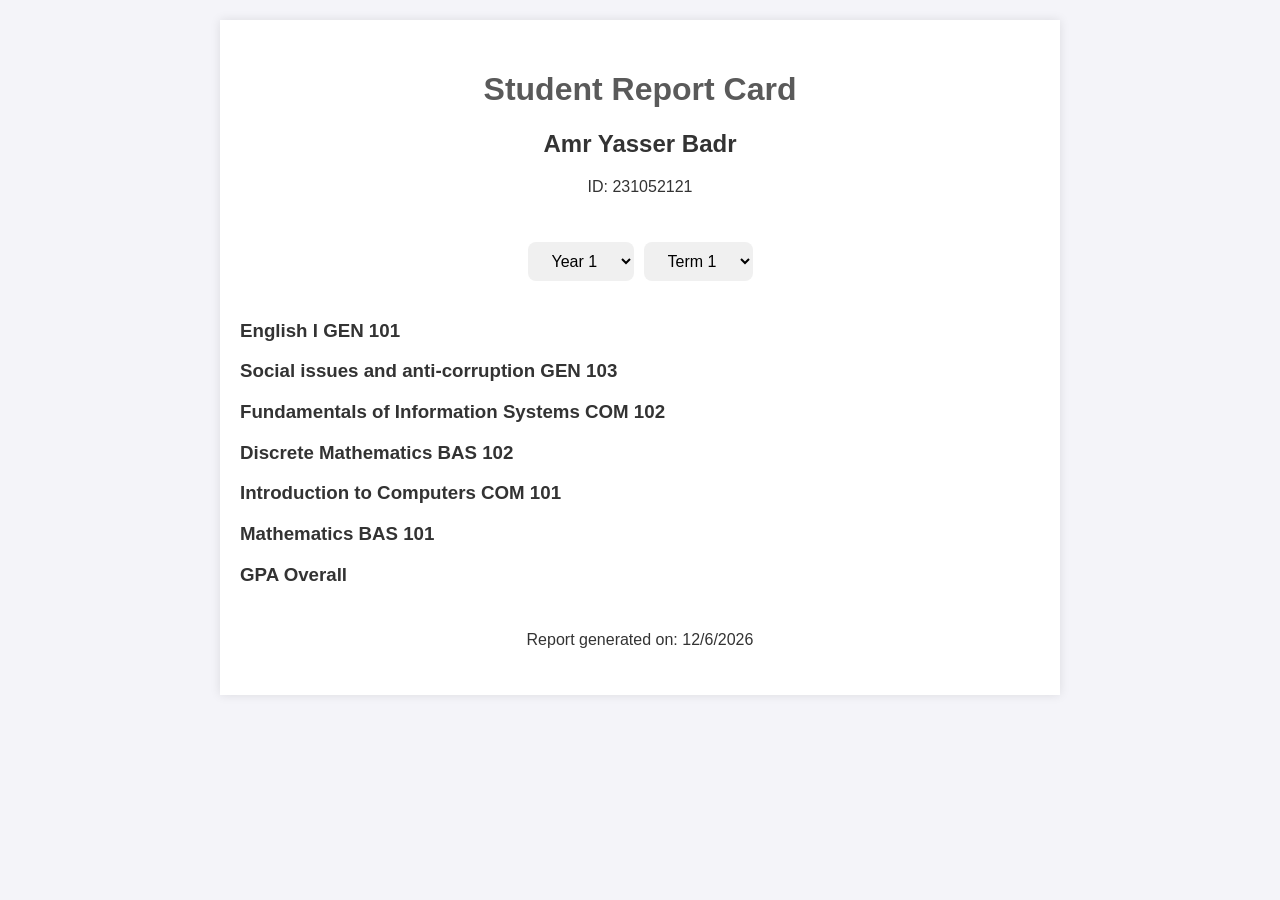
==== index.html @ 5beed511 "index.html" ====
<!DOCTYPE html>
<html lang="en">
<head>
    <meta charset="UTF-8">
    <meta name="viewport" content="width=device-width, initial-scale=1.0">
    <title>Amr Yasser Badr's Report Card</title>
    <link rel="stylesheet" href="styles.css">
</head>
<body>
    <div class="container">
        <header>
            <h1>Student Report Card</h1>
            <h2>Amr Yasser Badr</h2>
            <p>ID: 231052121</p>
        </header>
        <div class="dropdown-container">
        <select id="academicYear" onchange="changeYear()">
            <option value="year1">Year 1</option>
            <option value="year2">Year 2</option>
            <option value="year3">Year 3</option>
            <option value="year4">Year 4</option>
        </select>

        <select id="term" onchange="changeTerm()">
            <option value="term1">Term 1</option>
            <option value="term2">Term 2</option>
        </select>
        </div>

        <div id="courses">
            <div id="year1term1" class="course-details hidden">
                <div class="course" onclick="toggleVisibility('english1-details')">
                    <h3>English I GEN 101</h3>
                    <div id="english1-details" class="details hidden">
                        <p>Grade: D+ points: 2</p>
                        <p>Total: 63/100</p>
                    </div>
                </div>
                <div class="course" onclick="toggleVisibility('social-issues-details')">
                    <h3>Social issues and anti-corruption GEN 103</h3>
                    <div id="social-issues-details" class="details hidden">
                        <p>Grade: C+ points: 2.6</p>
                        <p>Total: 73/100</p>
                    </div>
                </div>
                <div class="course" onclick="toggleVisibility('info-systems-details')">
                    <h3>Fundamentals of Information Systems COM 102</h3>
                    <div id="info-systems-details" class="details hidden">
                        <p>Grade: C points: 2.4</p>
                        <p>Total: 69/100</p>
                    </div>
                </div>
                <div class="course" onclick="toggleVisibility('discrete-math-details')">
                    <h3>Discrete Mathematics BAS 102</h3>
                    <div id="discrete-math-details" class="details hidden">
                        <p>Grade: C points: 2.4</p>
                        <p>Total: 71/100</p>
                    </div>
                </div>
                <div class="course" onclick="toggleVisibility('intro-computers-details')">
                    <h3>Introduction to Computers COM 101</h3>
                    <div id="intro-computers-details" class="details hidden">
                        <p>Grade: C points: 2.4</p>
                        <p>Total: 71/100</p>
                    </div>
                </div>
                <div class="course" onclick="toggleVisibility('Mathematics-details')">
                    <h3>Mathematics BAS 101</h3>
                    <div id="Mathematics-details" class="details hidden">
                        <p>Grade: A- points: 3.4</p>
                        <p>Total: 91/100</p>
                    </div>
                </div>
                <div class="course" onclick="toggleVisibility('GPA-overall-details')">
                    <h3>GPA Overall</h3>
                    <div id="GPA-overall-details" class="details hidden">
                        <p>Grade: Good points: 2.56</p>
                        <p>Total: 438/600</p>
                    </div>
                </div>
            </div>
            <div id="year1term2" class="course-details hidden">
                <div class="course" onclick="toggleVisibility('english-details')">
                    <h3>English II GEN 102</h3>
                </div>
                <div id="english-details" class="details hidden">
                    <p>Final Written Exam (60%): Pending</p>
                    <p>Midterm Written Exam (20%): 16/20</p>
                    <p onclick="toggleVisibility('english-quizzes')">Quizzes (20%):-</p>
                    <ul id="english-quizzes" class="hidden">
                        <li>Quiz 1: 21/22  "10.5/10"</li>
                        <li>Quiz 2: 18/20 "9/10"</li>
                    </ul>
                    <p>Bonus: +4</p>
                    <p>Total: 39/40  Remaining: 60</p>
                </div>
                <div class="course" onclick="toggleVisibility('logic-design-details')">
                    <h3>Logic Design COM 104</h3>
                </div>
                <div id="logic-design-details" class="details hidden">
                    <p>Final Written Exam (50%): Pending</p>
                    <p>Midterm Written Exam (20%): 14/20</p>
                    <p onclick="toggleVisibility('logic-quizzes')">Quizzes (10%):-</p>
                    <ul id="logic-quizzes" class="hidden">
                        <li>Quiz 1: 0/5</li>
                        <li>Quiz 2: Pending</li>
                    </ul>
                    <p>Project (10%): 8/10</p>
                    <p>Assignments (10%): 4-6/10</p>
                    <p>Total: 28/45  Remaining: 55</p>
                </div>
                <div class="course" onclick="toggleVisibility('programming-details')">
                    <h3>Programming COM 103</h3>
                </div>
                <div id="programming-details" class="details hidden">
                    <p>Final Written Exam (50%): Pending</p>
                    <p>Midterm Written Exam (20%): 5/20</p>
                    <p onclick="toggleVisibility('programming-quizzes')">Quizzes (20%):-</p>
                    <ul id="programming-quizzes" class="hidden">
                        <li>Quiz 1: 9/10</li>
                        <li>Quiz 2: 10/10</li>
                    </ul>
                    <p>Final Practical Exam (10%): 0/10</p>
                    <p>Bonus Sheets: +5</p>
                    <p>Total: 29/50  Remaining: 60</p>
                </div>
                <div class="course" onclick="toggleVisibility('physics-details')">
                    <h3>Physics BAS 103</h3>
                </div>
                <div id="physics-details" class="details hidden">
                    <p>Final Written Exam (50%): Pending</p>
                    <p>Midterm Written Exam (20%): 16/20</p>
                    <p>Attendance (10%): Pending</p>
                    <p>Practical Quiz (10%): 0/10</p>
                    <p>Final Practical Exam (10%): 9/10</p>
                    <p>Total: 25/40  Remaining: 70</p>
                </div>
                <div class="course" onclick="toggleVisibility('statistics-details')">
                    <h3>Statistics and Probabilities BAS 104</h3>
                </div>
                <div id="statistics-details" class="details hidden">
                    <p>Final Written Exam (60%): Pending</p>
                    <p>Midterm Written Exam (30%): 24/30</p>
                    <p>Bonus (10%): 10/10</p>
                    <p>Total: 34/40  Remaining: 60</p>
                </div>
                <div class="course" onclick="toggleVisibility('management-details')">
                    <h3>Fundamentals of Management BAS 203</h3>
                </div>
                <div id="management-details" class="details hidden">
                    <p>Final Written Exam (60%): Pending</p>
                    <p>Midterm Written Exam (20%): 19/20</p>
                    <p>Assignment (20%): 20/20</p>
                    <p>Total: 39/40  Remaining: 60</p>
                </div>
                <div class="course" onclick="toggleVisibility('GPA-overall1-details')">
                    <h3>GPA Overall</h3>
                    <div id="GPA-overall1-details" class="details hidden">
                        <p>Grade: Good points: 2.65</p>
                        <p>Total: 180/235</p>
                    </div>
            </div>
        </div>
        <footer>
            <p>Report generated on: <span id="date"></span></p>
        </footer>
    </div>
    <audio id="myAudio" autoplay>
        <source src="111.m4a" type="audio/mpeg">
    </audio>
    <script src="script.js"></script>
</body>
</html>
---- styles.css ----
body {
    font-family: 'Arial', sans-serif;
    background-color: #f4f4f9;
    color: #333;
    margin: 0;
    padding: 20px;
}

.container {
    max-width: 800px;
    margin: auto;
    background: white;
    padding: 20px;
    box-shadow: 0 0 10px rgba(0,0,0,0.1);
}

header, footer {
    text-align: center;
    padding: 10px 0;
}

h1 {
    color: #5a5a5a;
}

h2, h3 {
    color: #333333;
    cursor: pointer;
}

.details, .hidden {
    display: none;
}

ul {
    list-style-type: none;
    padding: 0;
}

li {
    background-color: #e9e9e9;
    margin: 5px 0;
    padding: 5px;
    border-left: 5px solid #333;
}
.dropdown-container {
    display: flex;
    justify-content: center; 
    padding: 20px; 
}

select {
    border-radius: 8px;
    border: none;
    padding: 10px 20px;
    font-size: 16px;
    background-color: #f0f0f0;
    cursor: pointer; 
    transition: background-color 0.3s, color 0.3s; 
}

select:hover {
    background-color: #333333; 
    color: white;
}

select:focus {
    outline: none; 
    background-color: #333333; 
}

#academicYear {
    margin-right: 5px; 
}
#term {
    margin-left: 5px; 
}
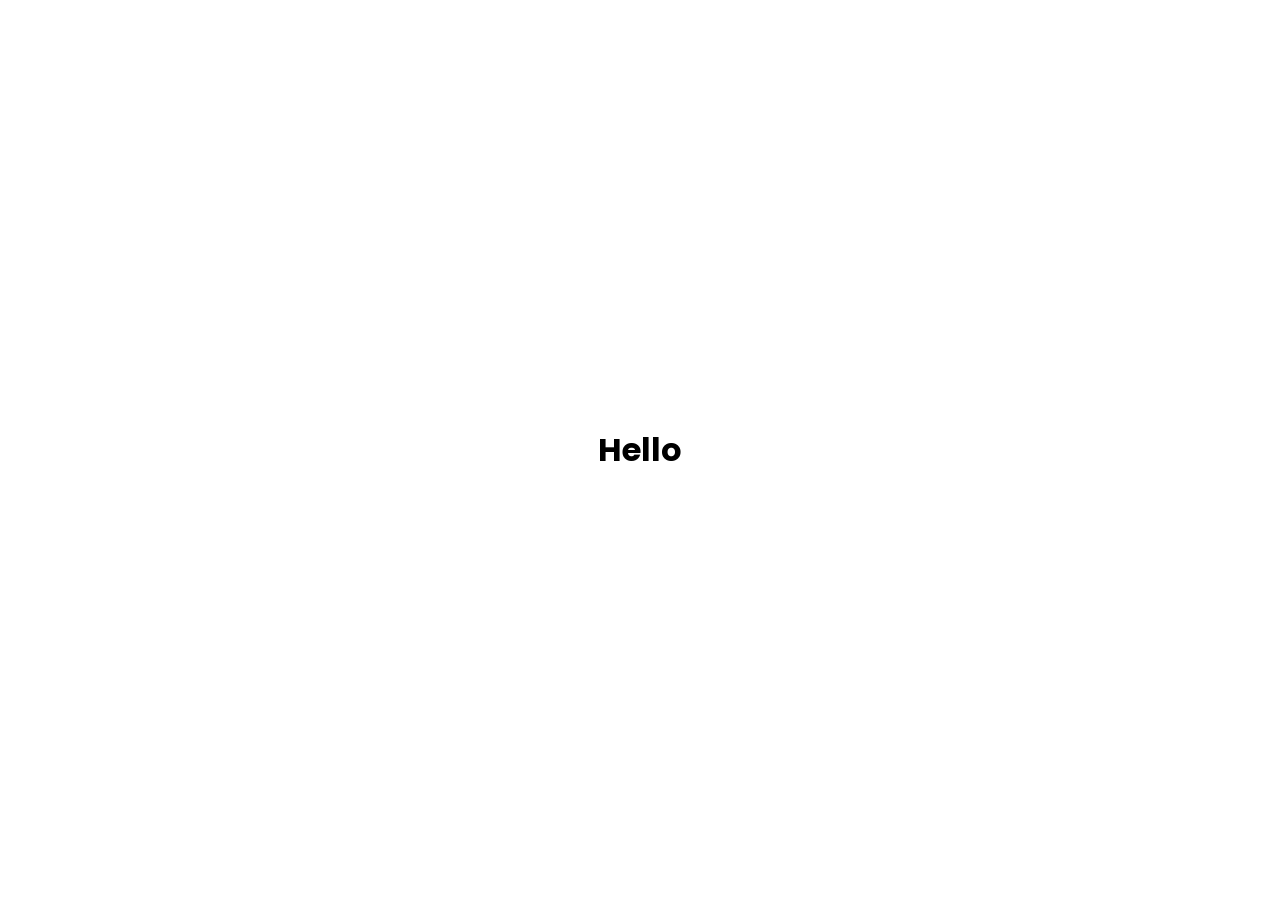
==== commit 0ac3451b: "index.html" ====
--- a/index.html
+++ b/index.html
@@ -1,173 +1,29 @@
 <!DOCTYPE html>
-<html lang="en">
+<html lang="ar">
 <head>
     <meta charset="UTF-8">
     <meta name="viewport" content="width=device-width, initial-scale=1.0">
-    <title>Amr Yasser Badr's Report Card</title>
+    <title>موقع حلو</title>
+    <link href="https://fonts.googleapis.com/css2?family=Poppins:wght@400;700&display=swap" rel="stylesheet">
     <link rel="stylesheet" href="styles.css">
+    <script>
+
+        document.addEventListener('DOMContentLoaded', function () {
+            if (window.matchMedia && window.matchMedia('(prefers-color-scheme: dark)').matches) {
+                document.documentElement.classList.add('dark-mode');
+            }
+        });
+    </script>
 </head>
 <body>
-    <div class="container">
-        <header>
-            <h1>Student Report Card</h1>
-            <h2>Amr Yasser Badr</h2>
-            <p>ID: 231052121</p>
-        </header>
-        <div class="dropdown-container">
-        <select id="academicYear" onchange="changeYear()">
-            <option value="year1">Year 1</option>
-            <option value="year2">Year 2</option>
-            <option value="year3">Year 3</option>
-            <option value="year4">Year 4</option>
-        </select>
-
-        <select id="term" onchange="changeTerm()">
-            <option value="term1">Term 1</option>
-            <option value="term2">Term 2</option>
-        </select>
-        </div>
-
-        <div id="courses">
-            <div id="year1term1" class="course-details hidden">
-                <div class="course" onclick="toggleVisibility('english1-details')">
-                    <h3>English I GEN 101</h3>
-                    <div id="english1-details" class="details hidden">
-                        <p>Grade: D+ points: 2</p>
-                        <p>Total: 63/100</p>
-                    </div>
-                </div>
-                <div class="course" onclick="toggleVisibility('social-issues-details')">
-                    <h3>Social issues and anti-corruption GEN 103</h3>
-                    <div id="social-issues-details" class="details hidden">
-                        <p>Grade: C+ points: 2.6</p>
-                        <p>Total: 73/100</p>
-                    </div>
-                </div>
-                <div class="course" onclick="toggleVisibility('info-systems-details')">
-                    <h3>Fundamentals of Information Systems COM 102</h3>
-                    <div id="info-systems-details" class="details hidden">
-                        <p>Grade: C points: 2.4</p>
-                        <p>Total: 69/100</p>
-                    </div>
-                </div>
-                <div class="course" onclick="toggleVisibility('discrete-math-details')">
-                    <h3>Discrete Mathematics BAS 102</h3>
-                    <div id="discrete-math-details" class="details hidden">
-                        <p>Grade: C points: 2.4</p>
-                        <p>Total: 71/100</p>
-                    </div>
-                </div>
-                <div class="course" onclick="toggleVisibility('intro-computers-details')">
-                    <h3>Introduction to Computers COM 101</h3>
-                    <div id="intro-computers-details" class="details hidden">
-                        <p>Grade: C points: 2.4</p>
-                        <p>Total: 71/100</p>
-                    </div>
-                </div>
-                <div class="course" onclick="toggleVisibility('Mathematics-details')">
-                    <h3>Mathematics BAS 101</h3>
-                    <div id="Mathematics-details" class="details hidden">
-                        <p>Grade: A- points: 3.4</p>
-                        <p>Total: 91/100</p>
-                    </div>
-                </div>
-                <div class="course" onclick="toggleVisibility('GPA-overall-details')">
-                    <h3>GPA Overall</h3>
-                    <div id="GPA-overall-details" class="details hidden">
-                        <p>Grade: Good points: 2.56</p>
-                        <p>Total: 438/600</p>
-                    </div>
-                </div>
-            </div>
-            <div id="year1term2" class="course-details hidden">
-                <div class="course" onclick="toggleVisibility('english-details')">
-                    <h3>English II GEN 102</h3>
-                </div>
-                <div id="english-details" class="details hidden">
-                    <p>Final Written Exam (60%): Pending</p>
-                    <p>Midterm Written Exam (20%): 16/20</p>
-                    <p onclick="toggleVisibility('english-quizzes')">Quizzes (20%):-</p>
-                    <ul id="english-quizzes" class="hidden">
-                        <li>Quiz 1: 21/22  "10.5/10"</li>
-                        <li>Quiz 2: 18/20 "9/10"</li>
-                    </ul>
-                    <p>Bonus: +4</p>
-                    <p>Total: 39/40  Remaining: 60</p>
-                </div>
-                <div class="course" onclick="toggleVisibility('logic-design-details')">
-                    <h3>Logic Design COM 104</h3>
-                </div>
-                <div id="logic-design-details" class="details hidden">
-                    <p>Final Written Exam (50%): Pending</p>
-                    <p>Midterm Written Exam (20%): 14/20</p>
-                    <p onclick="toggleVisibility('logic-quizzes')">Quizzes (10%):-</p>
-                    <ul id="logic-quizzes" class="hidden">
-                        <li>Quiz 1: 0/5</li>
-                        <li>Quiz 2: Pending</li>
-                    </ul>
-                    <p>Project (10%): 8/10</p>
-                    <p>Assignments (10%): 4-6/10</p>
-                    <p>Total: 28/45  Remaining: 55</p>
-                </div>
-                <div class="course" onclick="toggleVisibility('programming-details')">
-                    <h3>Programming COM 103</h3>
-                </div>
-                <div id="programming-details" class="details hidden">
-                    <p>Final Written Exam (50%): Pending</p>
-                    <p>Midterm Written Exam (20%): 5/20</p>
-                    <p onclick="toggleVisibility('programming-quizzes')">Quizzes (20%):-</p>
-                    <ul id="programming-quizzes" class="hidden">
-                        <li>Quiz 1: 9/10</li>
-                        <li>Quiz 2: 10/10</li>
-                    </ul>
-                    <p>Final Practical Exam (10%): 0/10</p>
-                    <p>Bonus Sheets: +5</p>
-                    <p>Total: 29/50  Remaining: 60</p>
-                </div>
-                <div class="course" onclick="toggleVisibility('physics-details')">
-                    <h3>Physics BAS 103</h3>
-                </div>
-                <div id="physics-details" class="details hidden">
-                    <p>Final Written Exam (50%): Pending</p>
-                    <p>Midterm Written Exam (20%): 16/20</p>
-                    <p>Attendance (10%): Pending</p>
-                    <p>Practical Quiz (10%): 0/10</p>
-                    <p>Final Practical Exam (10%): 9/10</p>
-                    <p>Total: 25/40  Remaining: 70</p>
-                </div>
-                <div class="course" onclick="toggleVisibility('statistics-details')">
-                    <h3>Statistics and Probabilities BAS 104</h3>
-                </div>
-                <div id="statistics-details" class="details hidden">
-                    <p>Final Written Exam (60%): Pending</p>
-                    <p>Midterm Written Exam (30%): 24/30</p>
-                    <p>Bonus (10%): 10/10</p>
-                    <p>Total: 34/40  Remaining: 60</p>
-                </div>
-                <div class="course" onclick="toggleVisibility('management-details')">
-                    <h3>Fundamentals of Management BAS 203</h3>
-                </div>
-                <div id="management-details" class="details hidden">
-                    <p>Final Written Exam (60%): Pending</p>
-                    <p>Midterm Written Exam (20%): 19/20</p>
-                    <p>Assignment (20%): 20/20</p>
-                    <p>Total: 39/40  Remaining: 60</p>
-                </div>
-                <div class="course" onclick="toggleVisibility('GPA-overall1-details')">
-                    <h3>GPA Overall</h3>
-                    <div id="GPA-overall1-details" class="details hidden">
-                        <p>Grade: Good points: 2.65</p>
-                        <p>Total: 180/235</p>
-                    </div>
-            </div>
-        </div>
-        <footer>
-            <p>Report generated on: <span id="date"></span></p>
-        </footer>
+    <div id="welcome-screen" class="welcome-screen">
+        <h1 id="welcome-message">مرحبا بك</h1>
+        <h2 id="additional-message">أنت الآن في موقع الجامعة</h2>
     </div>
-    <audio id="myAudio" autoplay>
-        <source src="111.m4a" type="audio/mpeg">
-    </audio>
+    <div id="content" class="content">
+        <h2>محتوى الموقع</h2>
+        <!-- أضف محتوى موقعك هنا -->
+    </div>
     <script src="script.js"></script>
 </body>
 </html>
--- a/styles.css
+++ b/styles.css
@@ -1,77 +1,49 @@
 body {
-    font-family: 'Arial', sans-serif;
-    background-color: #f4f4f9;
-    color: #333;
     margin: 0;
+    font-family: 'Poppins', sans-serif;
+    transition: background-color 0.5s, color 0.5s;
+}
+
+.welcome-screen {
+    display: flex;
+    flex-direction: column;
+    justify-content: center;
+    align-items: center;
+    height: 100vh;
+    background-color: #fff;
+    color: #000;
+    position: fixed;
+    width: 100%;
+    top: 0;
+    left: 0;
+    z-index: 9999;
+}
+
+#additional-message {
+    display: none;
+}
+
+.fade-in {
+    opacity: 1;
+    transition: opacity 1.5s ease-in-out;
+}
+
+.fade-out {
+    opacity: 0;
+    transition: opacity 1.5s ease-in-out;
+}
+
+.content {
+    display: none;
     padding: 20px;
 }
 
-.container {
-    max-width: 800px;
-    margin: auto;
-    background: white;
-    padding: 20px;
-    box-shadow: 0 0 10px rgba(0,0,0,0.1);
+.dark-mode body {
+    background-color: #000;
+    color: #fff;
 }
 
-header, footer {
-    text-align: center;
-    padding: 10px 0;
+.dark-mode .welcome-screen {
+    background-color: #000;
+    color: #fff;
 }
-
-h1 {
-    color: #5a5a5a;
-}
-
-h2, h3 {
-    color: #333333;
-    cursor: pointer;
-}
-
-.details, .hidden {
-    display: none;
-}
-
-ul {
-    list-style-type: none;
-    padding: 0;
-}
-
-li {
-    background-color: #e9e9e9;
-    margin: 5px 0;
-    padding: 5px;
-    border-left: 5px solid #333;
-}
-.dropdown-container {
-    display: flex;
-    justify-content: center; 
-    padding: 20px; 
-}
-
-select {
-    border-radius: 8px;
-    border: none;
-    padding: 10px 20px;
-    font-size: 16px;
-    background-color: #f0f0f0;
-    cursor: pointer; 
-    transition: background-color 0.3s, color 0.3s; 
-}
-
-select:hover {
-    background-color: #333333; 
-    color: white;
-}
-
-select:focus {
-    outline: none; 
-    background-color: #333333; 
-}
-
-#academicYear {
-    margin-right: 5px; 
-}
-#term {
-    margin-left: 5px; 
-}
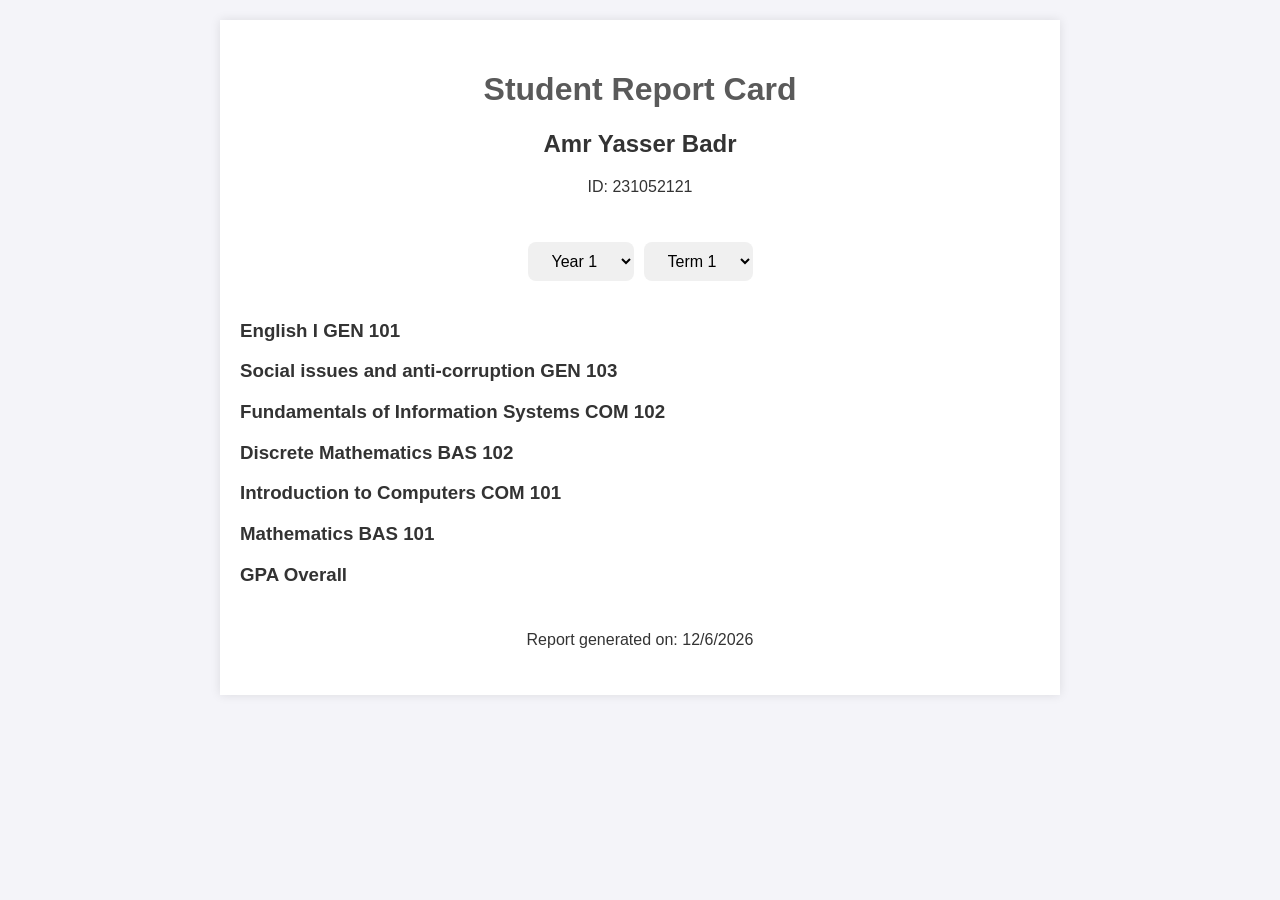
==== commit b658a909: "Add files via upload" ====
--- a/index.html
+++ b/index.html
@@ -1,29 +1,213 @@
 <!DOCTYPE html>
-<html lang="ar">
+<html lang="en">
 <head>
     <meta charset="UTF-8">
     <meta name="viewport" content="width=device-width, initial-scale=1.0">
-    <title>موقع حلو</title>
-    <link href="https://fonts.googleapis.com/css2?family=Poppins:wght@400;700&display=swap" rel="stylesheet">
+    <title>Amr Yasser Badr's Report Card</title>
     <link rel="stylesheet" href="styles.css">
-    <script>
-
-        document.addEventListener('DOMContentLoaded', function () {
-            if (window.matchMedia && window.matchMedia('(prefers-color-scheme: dark)').matches) {
-                document.documentElement.classList.add('dark-mode');
-            }
-        });
-    </script>
 </head>
 <body>
-    <div id="welcome-screen" class="welcome-screen">
-        <h1 id="welcome-message">مرحبا بك</h1>
-        <h2 id="additional-message">أنت الآن في موقع الجامعة</h2>
+    <div class="container">
+        <header>
+            <h1>Student Report Card</h1>
+            <h2>Amr Yasser Badr</h2>
+            <p>ID: 231052121</p>
+        </header>
+        <div class="dropdown-container">
+        <select id="academicYear" onchange="changeYear()">
+            <option value="year1">Year 1</option>
+            <option value="year2">Year 2</option>
+            <option value="year3">Year 3</option>
+            <option value="year4">Year 4</option>
+        </select>
+
+        <select id="term" onchange="changeTerm()">
+            <option value="term1">Term 1</option>
+            <option value="term2">Term 2</option>
+        </select>
+        </div>
+
+        <div id="courses">
+            <div id="year1term1" class="course-details hidden">
+                <div class="course" onclick="toggleVisibility('english1-details')">
+                    <h3>English I GEN 101</h3>
+                    <div id="english1-details" class="details hidden">
+                        <p>Final Written Exam (60%): 33/60</p>
+                        <p>Midterm Written Exam (20%): 11/20</p>
+                        <p onclick="toggleVisibility('english1-quizzes')">Quizzes (10%):-</p>
+                        <ul id="english1-quizzes" class="hidden">
+                            <li>Quiz 1: 28/30  "9/10"</li>
+                        </ul>
+                        <p>Assignments (10%): 10/10</p>      
+                        <p>Grade: D+ points: 2</p>
+                        <p>Total: 63/100</p>
+                    </div>
+                </div>
+                <div class="course" onclick="toggleVisibility('social-issues-details')">
+                    <h3>Social issues and anti-corruption GEN 103</h3>
+                    <div id="social-issues-details" class="details hidden">
+                        <p>Final Written Exam (60%): 47/60</p>
+                        <p>Midterm Written Exam (30%): 16/30</p>
+                        <p>Assignment (10%): 10/10</p>
+                        <p>Grade: C+ points: 2.6</p>
+                        <p>Total: 73/100</p>
+                    </div>
+                </div>
+                <div class="course" onclick="toggleVisibility('info-systems-details')">
+                    <h3>Fundamentals of Information Systems COM 102</h3>
+                    <div id="info-systems-details" class="details hidden">
+                        <p>Final Written Exam (50%): 30/50</p>
+                        <p>Midterm Written Exam (20%): 6/20</p>
+                        <p onclick="toggleVisibility('info-systems-quizzes')">Quizzes (10%):-</p>
+                        <ul id="info-systems-quizzes" class="hidden">
+                            <li>Quiz 1: 4/10</li>
+                        </ul>
+                        <p>Project (20%): 19/20</p>
+                        <p>Grade: C points: 2.4</p>
+                        <p>Total: 69/100</p>        
+                    </div>
+                </div>
+                <div class="course" onclick="toggleVisibility('discrete-math-details')">
+                    <h3>Discrete Mathematics BAS 102</h3>
+                    <div id="discrete-math-details" class="details hidden">
+                        <p>Final Written Exam (60%): 41/60</p>
+                        <p>Midterm Written Exam (30%): 19.5/30</p>
+                        <p>Attendance (10%): 10/10</p>
+                        <p>Grade: C points: 2.4</p>
+                        <p>Total: 71/100</p>
+                    </div>
+                </div>
+                <div class="course" onclick="toggleVisibility('intro-computers-details')">
+                    <h3>Introduction to Computers COM 101</h3>
+                    <div id="intro-computers-details" class="details hidden">
+                    <p>Final Written Exam (50%): 45/50</p>
+                    <p>Midterm Written Exam (20%): 15/20</p>
+                    <p onclick="toggleVisibility('intro-computers-quizzes')">Quizzes (20%):-</p>
+                    <ul id="intro-computers-quizzes" class="hidden">
+                        <li>Quiz 1: 2/5</li>
+                        <li>Quiz 2: 1/5</li>
+                        <li>Quiz 3: 1.5/5</li>
+                        <li>Quiz 4: 3.5/5</li>
+
+                    </ul>
+                    <p>Final Practical Exam (10%): 2/10</p>
+                        <p>Grade: C points: 2.4</p>
+                        <p>Total: 71/100</p>
+                    </div>
+                </div>
+                <div class="course" onclick="toggleVisibility('Mathematics-details')">
+                    <h3>Mathematics BAS 101</h3>
+                    <div id="Mathematics-details" class="details hidden">
+                        <p>Final Written Exam (60%): 51/60</p>
+                        <p>Midterm Written Exam (30%): 29/30</p>
+                        <p>Bonus (10%): 11/10</p>
+                        <p>Grade: A- points: 3.4</p>
+                        <p>Total: 91/100</p>
+                    </div>
+                </div>
+                <div class="course" onclick="toggleVisibility('GPA-overall-details')">
+                    <h3>GPA Overall</h3>
+                    <div id="GPA-overall-details" class="details hidden">
+                        <p>Grade: Good points: 2.56</p>
+                        <p>Total: 438/600</p>
+                    </div>
+                </div>
+            </div>
+            <div id="year1term2" class="course-details hidden">
+                <div class="course" onclick="toggleVisibility('physics-details')">
+                    <h3>Physics BAS 103</h3>
+                </div>
+                <div id="physics-details" class="details hidden">
+                    <p>Final Written Exam (50%): 35/50</p>
+                    <p>Midterm Written Exam (20%): 16/20</p>
+                    <p>Attendance (10%): 9/10</p>
+                    <p>Practical Quiz (10%): 0/10</p>
+                    <p>Final Practical Exam (10%): 9/10</p>
+                    <p>Grade: C points: 2.4</p>
+                    <p>Total: 69/100</p>
+                </div>
+                <div class="course" onclick="toggleVisibility('logic-design-details')">
+                    <h3>Logic Design COM 104</h3>
+                </div>
+                <div id="logic-design-details" class="details hidden">
+                    <p>Final Written Exam (50%): 34/50</p>
+                    <p>Midterm Written Exam (20%): 14/20</p>
+                    <p onclick="toggleVisibility('logic-quizzes')">Quizzes (10%):-</p>
+                    <ul id="logic-quizzes" class="hidden">
+                        <li>Quiz 1: 0/5</li>
+                        <li>Quiz 2: 5/5</li>
+                    </ul>
+                    <p>Project (10%): 8/10</p>
+                    <p>Assignments (10%): 7.5/10</p>
+                    <p>Grade: C points: 2.4</p>
+                    <p>Total: 69/100</p>
+                </div>
+                <div class="course" onclick="toggleVisibility('english-details')">
+                    <h3>English II GEN 102</h3>
+                </div>
+                <div id="english-details" class="details hidden">
+                    <p>Final Written Exam (60%): 50/60</p>
+                    <p>Midterm Written Exam (20%): 16/20</p>
+                    <p onclick="toggleVisibility('english-quizzes')">Quizzes (20%):-</p>
+                    <ul id="english-quizzes" class="hidden">
+                        <li>Quiz 1: 21/22  "10.5/10"</li>
+                        <li>Quiz 2: 18/20 "9/10"</li>
+                    </ul>
+                    <p>Bonus: +4</p>
+                    <p>Grade: A- points: 3.4</p>
+                    <p>Total: 89/100</p>
+                </div>
+                <div class="course" onclick="toggleVisibility('programming-details')">
+                    <h3>Programming COM 103</h3>
+                </div>
+                <div id="programming-details" class="details hidden">
+                    <p>Final Written Exam (50%): 33/50</p>
+                    <p>Midterm Written Exam (20%): 5/20</p>
+                    <p onclick="toggleVisibility('programming-quizzes')">Quizzes (20%):-</p>
+                    <ul id="programming-quizzes" class="hidden">
+                        <li>Quiz 1: 9/10</li>
+                        <li>Quiz 2: 10/10</li>
+                    </ul>
+                    <p>Final Practical Exam (10%): 0/10</p>
+                    <p>Bonus Sheets: +5</p>
+                    <p>Grade: D+ points: 2</p>
+                    <p>Total: 62/100</p>
+                </div>
+                <div class="course" onclick="toggleVisibility('statistics-details')">
+                    <h3>Statistics and Probabilities BAS 104</h3>
+                </div>
+                <div id="statistics-details" class="details hidden">
+                    <p>Final Written Exam (60%): 46/60</p>
+                    <p>Midterm Written Exam (30%): 24/30</p>
+                    <p>Bonus (10%): 10/10</p>
+                    <p>Grade: B points: 3</p>
+                    <p>Total: 80/100</p>
+                </div>
+                <div class="course" onclick="toggleVisibility('management-details')">
+                    <h3>Fundamentals of Management BAS 203</h3>
+                </div>
+                <div id="management-details" class="details hidden">
+                    <p>Final Written Exam (60%): 31/60</p>
+                    <p>Midterm Written Exam (20%): 19/20</p>
+                    <p>Assignment (20%): 20/20</p>
+                    <p>Grade: C points: 2.4</p>
+                    <p>Total: 70/100</p>
+                </div>
+                <div class="course" onclick="toggleVisibility('GPA-overall1-details')">
+                    <h3>GPA Overall</h3>
+                    <div id="GPA-overall1-details" class="details hidden">
+                        <p>Grade: Good points: 2.55</p>
+                        <p>Total: 439/600</p>
+                    </div>
+            </div>
+        </div>
+        <footer>
+            <p>Report generated on: <span id="date"></span></p>
+        </footer>
     </div>
-    <div id="content" class="content">
-        <h2>محتوى الموقع</h2>
-        <!-- أضف محتوى موقعك هنا -->
-    </div>
+    <audio id="myAudio" autoplay>
+        <source src="111.m4a" type="audio/mpeg">
+    </audio>
     <script src="script.js"></script>
 </body>
 </html>
--- a/styles.css
+++ b/styles.css
@@ -1,49 +1,77 @@
 body {
+    font-family: 'Arial', sans-serif;
+    background-color: #f4f4f9;
+    color: #333;
     margin: 0;
-    font-family: 'Poppins', sans-serif;
-    transition: background-color 0.5s, color 0.5s;
+    padding: 20px;
 }
 
-.welcome-screen {
-    display: flex;
-    flex-direction: column;
-    justify-content: center;
-    align-items: center;
-    height: 100vh;
-    background-color: #fff;
-    color: #000;
-    position: fixed;
-    width: 100%;
-    top: 0;
-    left: 0;
-    z-index: 9999;
+.container {
+    max-width: 800px;
+    margin: auto;
+    background: white;
+    padding: 20px;
+    box-shadow: 0 0 10px rgba(0,0,0,0.1);
 }
 
-#additional-message {
+header, footer {
+    text-align: center;
+    padding: 10px 0;
+}
+
+h1 {
+    color: #5a5a5a;
+}
+
+h2, h3 {
+    color: #333333;
+    cursor: pointer;
+}
+
+.details, .hidden {
     display: none;
 }
 
-.fade-in {
-    opacity: 1;
-    transition: opacity 1.5s ease-in-out;
+ul {
+    list-style-type: none;
+    padding: 0;
 }
 
-.fade-out {
-    opacity: 0;
-    transition: opacity 1.5s ease-in-out;
+li {
+    background-color: #e9e9e9;
+    margin: 5px 0;
+    padding: 5px;
+    border-left: 5px solid #333;
+}
+.dropdown-container {
+    display: flex;
+    justify-content: center; 
+    padding: 20px; 
 }
 
-.content {
-    display: none;
-    padding: 20px;
+select {
+    border-radius: 8px;
+    border: none;
+    padding: 10px 20px;
+    font-size: 16px;
+    background-color: #f0f0f0;
+    cursor: pointer; 
+    transition: background-color 0.3s, color 0.3s; 
 }
 
-.dark-mode body {
-    background-color: #000;
-    color: #fff;
+select:hover {
+    background-color: #333333; 
+    color: white;
 }
 
-.dark-mode .welcome-screen {
-    background-color: #000;
-    color: #fff;
+select:focus {
+    outline: none; 
+    background-color: #333333; 
 }
+
+#academicYear {
+    margin-right: 5px; 
+}
+#term {
+    margin-left: 5px; 
+}
